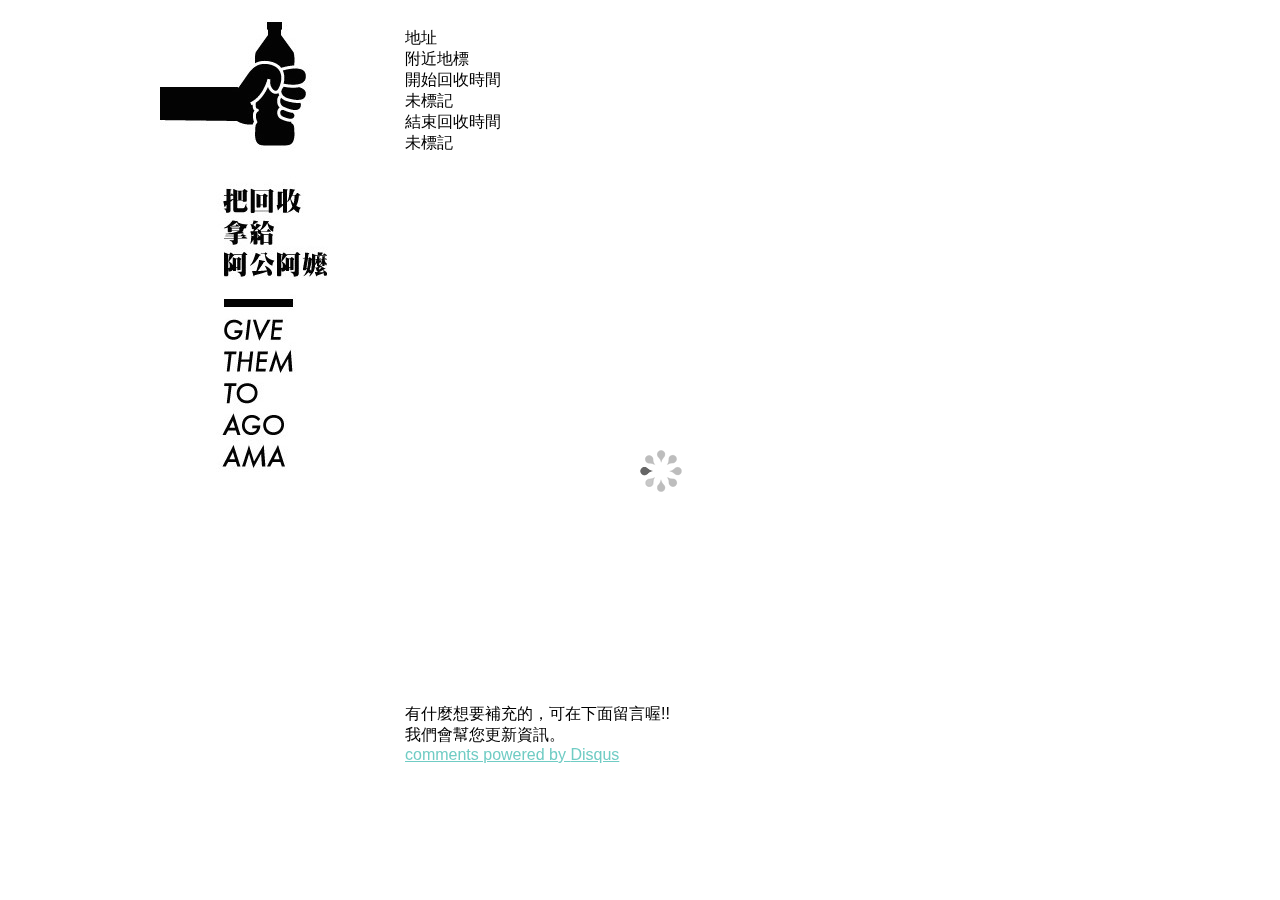
==== node.html @ a14994df "Enable break line in the text." ====
<!DOCTYPE HTML PUBLIC "-//W3C//DTD HTML 4.01//EN" "http://www.w3.org/TR/html4/strict.dtd"><html><head>
  <link rel="shortcut icon" href="./img/agoama.png" type="image/x-icon">
  <meta http-equiv="Content-type" content="text/html; charset=utf-8">
  <meta http-equiv="X-UA-Compatible" content="IE=10; chrome=1;">
  <meta name="fragment" content="!">
  <base target="_blank">
  <title>大家一起把回收拿給阿公阿嬤</title>
  <link href='css/style2.css' type='text/css' rel='stylesheet'>
  <link href='css/style-node.css' type='text/css' rel='stylesheet'>
  <link rel="stylesheet" href="http://cdn.leafletjs.com/leaflet-0.7/leaflet.css" />
<link href='css/Leaflet.awesome-markers.css' type='text/css' rel='stylesheet'>
  
    <script src="http://cdn.leafletjs.com/leaflet-0.7/leaflet.js"></script>
    <script src="js/leaflet.awesome-markers.min.js"></script>
      <!-- // <script src="js/pace.min.js"></script> -->
      <script src="js/tabletop.js"></script>
<script>
  (function(i,s,o,g,r,a,m){i['GoogleAnalyticsObject']=r;i[r]=i[r]||function(){
  (i[r].q=i[r].q||[]).push(arguments)},i[r].l=1*new Date();a=s.createElement(o),
  m=s.getElementsByTagName(o)[0];a.async=1;a.src=g;m.parentNode.insertBefore(a,m)
  })(window,document,'script','//www.google-analytics.com/analytics.js','ga');

  ga('create', 'UA-50648405-1', 'junsuwhy.github.io');
  ga('send', 'pageview');

</script>
<script type='text/javascript' src='js/jquery-1.10.2.min.js'></script>
              
      <link rel="alternate" type="text/xml+oembed" href="https://docs.google.com/forms/d/1x64IhdUPES5JXaL2pCh6mn0y-zKN6C7BksBUKdRXFa0/oembed?url=https://docs.google.com/forms/d/1x64IhdUPES5JXaL2pCh6mn0y-zKN6C7BksBUKdRXFa0/viewform&amp;format=xml">
      <meta name="viewport" content="width=device-width">
      <meta property="og:title" content="大家一起把回收拿給阿公阿嬤"><meta property="og:type" content="article"><meta property="og:site_name" content="幫阿公阿嬤做回收"><meta property="og:url" content="http://junsuwhy.github.io/whereisama/"><meta property="og:image" content="http://junsuwhy.github.io/whereisama/img/amabg.jpg"><meta property="og:image:width" content="400"><meta property="og:image:height" content="265"><meta property="og:description" content="你家附近有回收的阿公阿嬤嗎?
      請幫我們把他們的地址填入問卷
      我們將用這個資料，建立一個回收點地圖
      讓大家都可以把家裡的回收附近有在收回收的阿公阿嬤
      PS:我們會的工具不多，如果有攻城師想到更好的方式，也請不吝指教
      PS:如果可以的話，盡可能取得阿公阿嬤公開資料的同意，避免造成他們的困擾">
    </head>
    <body dir="ltr" class="ss-base-body">

      <div itemscope itemtype="http://schema.org/CreativeWork/FormObject"><meta itemprop="name" content="大家一起把回收拿給阿公阿嬤">
      <meta itemprop="description" content="你家附近有回收的阿公阿嬤嗎? 請幫我們把他們的地址填入問卷 我們將用這個資料，建立一個回收點地圖，讓大家都可以把家裡的回收附近有在收回收的阿公阿嬤 PS:我們會的工具不多，如果有攻城師想到更好的方式，也請不吝指教 PS:如果可以的話，盡可能取得阿公阿嬤公開資料的同意，避免造成他們的困擾">
      <meta itemprop="url" content="https://docs.google.com/forms/d/1x64IhdUPES5JXaL2pCh6mn0y-zKN6C7BksBUKdRXFa0/viewform">
      <meta itemprop="embedUrl" content="https://docs.google.com/forms/d/1x64IhdUPES5JXaL2pCh6mn0y-zKN6C7BksBUKdRXFa0/viewform?embedded=true">
      <meta itemprop="faviconUrl" content="http://junsuwhy.github.io/whereisama/img/agoama.png">
      <div class="all-container">
        <div class="background-div"></div>
        <div class="ss-header-image">
          <a href="./" target="_self"><img src="img/ama-logo-background.jpg"/></a>
          <iframe src="//www.facebook.com/plugins/like.php?href=https%3A%2F%2Fwww.facebook.com%2Fgive.them.to.ago.ama&amp;width=200&amp;layout=standard&amp;action=like&amp;show_faces=true&amp;share=true&amp;height=80&amp;appId=1436418016572374" scrolling="no" frameborder="0" allowTransparency="true" style="border:none; 
  overflow:hidden; 
  width:200px; 
  height:80px;
  position: absolute;
  bottom: 0;
  left:0;"></iframe>
        </div>
        <div class="ss-form-container">
        <div class="ss-top-of-page"><div class="ss-form-heading"><h1 class="ss-form-title" dir="ltr">大家一起把回收拿給阿公阿嬤</h1>
         
        </div></div>
        
        <div class="node-div-wrapper">
          <div class = "node-div">
            <div class="node-name">
              <!-- <span class="tag-span"></span> -->
              <h2 class="val-h2"></h2>
            </div>
            <div class="node-address">
              <div class="tag-div">
                <span class="tag-span">地址</span>
              </div>
              <span class="val-span"></span>
            </div>
            <div class="node-point">
              <div class="tag-div">
                <span class="tag-span">附近地標</span>
              </div>
              <span class="val-span"></span>
            </div>
            <div class="node-start">
             <div class="tag-div">
                <span class="tag-span">開始回收時間</span>
             </div>
            <span class="val-span">未標記</span>
          </div>
            <div class="node-end">
             <div class="tag-div">
                <span class="tag-span">結束回收時間</span>
             </div>
            <span class="val-span">未標記</span>
          </div>
            <div class="node-other">
              <!-- <span class="tag-span"></span> -->
            <span class="val-span"></span>
          </div>
          
          </div>
        </div>

<div class="map-wrapper">
  <div id="map" ><div class="load"><img src="img/loader.gif"/></div></div>
</div>
<script>
  var map = L.map('map',{'scrollWheelZoom':false,}).setView([23.675,121.264], 5);
  mapLink =
    '<a href="http://openstreetmap.org">OpenStreetMap</a>';
  L.tileLayer(
    'http://{s}.tile.openstreetmap.org/{z}/{x}/{y}.png', {
      attribution: 'Map data &copy; ' + mapLink,
      maxZoom: 18,
    }).addTo(map);

  Tabletop.init({
    key: '1r8geMv62QiLS3rZFVSjn_q-nt_tfOqIxFmJOUP_OiH0',
    callback: afterLoadSheet,
    simpleSheet: false
  });

  function afterLoadSheet(data, tabletop) {
    // console.log(data);
    agoma_array = data.sheet1.elements;

    try{
    //取得阿公阿嬤編號
    url = location.href;
    agoama = parseInt(url.match(/agoama=(\d+)/g)[0].split("=")[1]);

    var redMarker = L.AwesomeMarkers.icon({
        icon: 'star',
        markerColor: 'yellow'
      });


    for (var i = 0; i < agoma_array.length; i++) {
      /*
          回收時間-結束: "17:00"
          回收時間-開始: "09:00"
          回收項目: ""
          地址: "台灣台中市北區興進路218巷"
          性別: "女"
          意見回饋: ""
          時間戳記: "2014/5/10 下午 11:42:23"
          稱呼: "婆婆"
          經度: "120.6921969"
          緯度: "24.156139"
          附近地標: "湖南味小吃"
       */
      if(!isNaN(parseFloat(agoma_array[i]['緯度'])) && !isNaN(parseFloat(agoma_array[i]['經度']))){
        var name = add_tag(agoma_array[i]['稱呼'],"","h3");
        var address = add_tag(agoma_array[i]['地址']+'  <a href="https://www.google.com.tw/maps/place/'+agoma_array[i]['地址']+'" target="_blank" >到 Google 地圖</a>','地址',"div");
        var point = add_tag(agoma_array[i]['附近地標'],'附近地標',"div");
        var start = add_tag(agoma_array[i]['回收時間-開始'],'開始回收時間',"div");
        var end = add_tag(agoma_array[i]['回收時間-結束'],'結束回收時間',"div");
        var other = add_tag(break_line(agoma_array[i]['意見回饋']),'',"div","other");
        // var link_node ="";
        var link_node = add_tag('<a target="_self" href="./node.html?agoama='+i+'">補充資訊</a>','',"div");
        var text = name + address + point + start + end + other + link_node;

        if(i==agoama){
          var marker = L.marker([agoma_array[i]['緯度'], agoma_array[i]['經度']],{icon:redMarker}).addTo(map).bindPopup(text);
        }else{

            var marker = L.marker([agoma_array[i]['緯度'], agoma_array[i]['經度']]).addTo(map).bindPopup(text);
          }

        }
      }
      
      $('.load').hide('slow');
      
      has_error = false;
      if(typeof agoma_array[agoama] !== "undefined"){
        i=agoama;
        $('.node-name .val-h2').html(agoma_array[i]['稱呼']);
        $('.node-address .val-span').text(agoma_array[i]['地址']);
        $('.node-point .val-span').text(agoma_array[i]['附近地標']);
        $('.node-start .val-span').text(agoma_array[i]['開始回收時間']);
        $('.node-end .val-span').text(agoma_array[i]['結束回收時間']);
        $('.node-other .val-span').html(break_line(agoma_array[i]['意見回饋']));
        map.setView([agoma_array[i]['緯度'], agoma_array[i]['經度']], 15);
        
      }else{
        is_error();
      }
    }catch(e){
        console.log(e);
        is_error();

      }
      $('.node-div').show('slow');




    };

    function break_line(text){
      return text.replace(/\n/g,"<br>");
    }

    function add_tag(val,name , htmltag, classname){
      name = (name == "")?"":name+ "：";
      myclass = (typeof classname == "undefined")? "": " class="+classname;
      return (val=="")?"":"<"+htmltag+myclass+">" + name + val + "</"+htmltag+">";
    }

    function is_error(){
      $('.map-wrapper').remove();
        $('.node-div').html('登愣 !! 這個網址似乎是有問題 !! <br>麻煩請在下面留言處描述一下<br>從哪裡連到這個網頁的，<br>我們會儘快解決它，感激不盡ＱＱ。');
        $('.addition').hide();
        $('.textarea').html('<p>YYY</p>');
    }
</script>
      
<div class="addition">有什麼想要補充的，可在下面留言喔!!<br>我們會幫您更新資訊。</div>
        <div id="disqus_thread"></div>
    <script type="text/javascript">
        /* * * CONFIGURATION VARIABLES: EDIT BEFORE PASTING INTO YOUR WEBPAGE * * */
        var disqus_shortname = 'whereisama'; // required: replace example with your forum shortname

        /* * * DON'T EDIT BELOW THIS LINE * * */
        (function() {
            var dsq = document.createElement('script'); dsq.type = 'text/javascript'; dsq.async = true;
            dsq.src = '//' + disqus_shortname + '.disqus.com/embed.js';
            (document.getElementsByTagName('head')[0] || document.getElementsByTagName('body')[0]).appendChild(dsq);
        })();
    </script>
    <noscript>Please enable JavaScript to view the <a href="http://disqus.com/?ref_noscript">comments powered by Disqus.</a></noscript>
    <a href="http://disqus.com" class="dsq-brlink">comments powered by <span class="logo-disqus">Disqus</span></a>
    

      </div>

              
              
          </div></body></html>
---- css/style2.css ----
body {
  background-color: #fff;
  color: #000;
  font-family: "Helvetica Neue", Helvetica, Arial, "儷黑 Pro", "微軟正黑體", "Microsoft JhengHei", sans-serif; 
  text-align: left;
  padding: 0;
}
a {
  color: #70CCC4;
}
a:hover {
  text-decoration: none;
}
.hide,.required-message{
  display:none;
}
.background-div{
  background: url(../img/amabg.png) no-repeat 100% 45px;
  width: 960px;
  height: 368px;
  position: fixed;
  z-index: -99;
  background-size: 368px;
  margin: 0 auto;
}
.all-container{
  /*background: url(../img/amabg.png) no-repeat 100% 0;*/
  width:960px;
  margin:0 auto;
}
.ss-form-container {
  border: 0;
  float: left;
  width:670px;
  padding:0 45px;
  /*margin: 0 auto;*/
}
.ss-header-image{
  background: url(../img/ama-logo-background.jpg) no-repeat;
  width:200px;
  height:740px;
  float:left;
  position: relative;
}
.ss-header-image iframe{
  border:none; 
  overflow:hidden; 
  width:200px; 
  height:80px;
  position: absolute;
  bottom: 0;
}
.ss-form-desc {
  margin-top: 80px;
  font-size: 12pt;
  width:320px;
  border-top: 8px #000 solid;
  padding-top:18px;
}
.ss-form-title {
  display:none;
}

.ss-q-title {
  font-size: 16pt;
  font-weight: normal;
  margin-bottom: 2px;
  padding-top: 3px;
  color: #000000;
}
.ss-q-help {
  font-size: 9pt;
  margin-bottom: 10px;
}
.ss-form-entry{
  /*width: 300px;*/
  float: left;
  padding-right: 20px;
  padding-top:10px;
}
.clear-both{
  clear:both;
}

.ss-form-entry input, 
.ss-form-entry textarea, 
.ss-form-entry select{
  border: 1px solid #000;
  background: rgba(1,1,1,0);
}
.ss-form-entry input {
  padding: 2px 4px;
}
.ss-form-entry textarea {
  width: 100%;
  margin-bottom: 0;
}
.ss-form-entry li{
  float:left;
  list-style: none;
}
.ss-choices{
  margin-left: -40px;
}

.width-all .ss-form-entry{
  width:100%;
}

.ss-required-asterisk {
  font-size: 8pt;
  color: #555555;
}
.ss-q-title .ss-required-asterisk {
  font-size: 16pt;
  padding: 0;
}

.ss-powered-by {
  padding-top: 15px;
  font-size: 8pt;
  color: #aaaaaa;
  border-top: 1px solid #cccccc;
}
.ss-scalerow {
  padding: 2px 2px 2px 0;
  margin: 0;
}
div.errorbox-bad .ss-q-title {
  border: none;
}
h2.ss-section-title {
  background-color: transparent;
}
div.ss-submit div.ss-form-entry {
  background: none;
  border: none;
}
#ss-submit{
  background: #fff;
  /*border:1px #fff solid;*/
}
#ss-submit:hover{
  
}

iframe.map{
  width:960px;
  height:600px;
  margin:0 auto;
  border: none;
}


#map{
  clear:both;
  height:500px;
  margin-bottom: 50px
}
.load{
  position: absolute;
  z-index: 900;
  left: 50%;
  top: 50%;
}

/**
 * 地圖
 */
.other{
  color:#444;
}
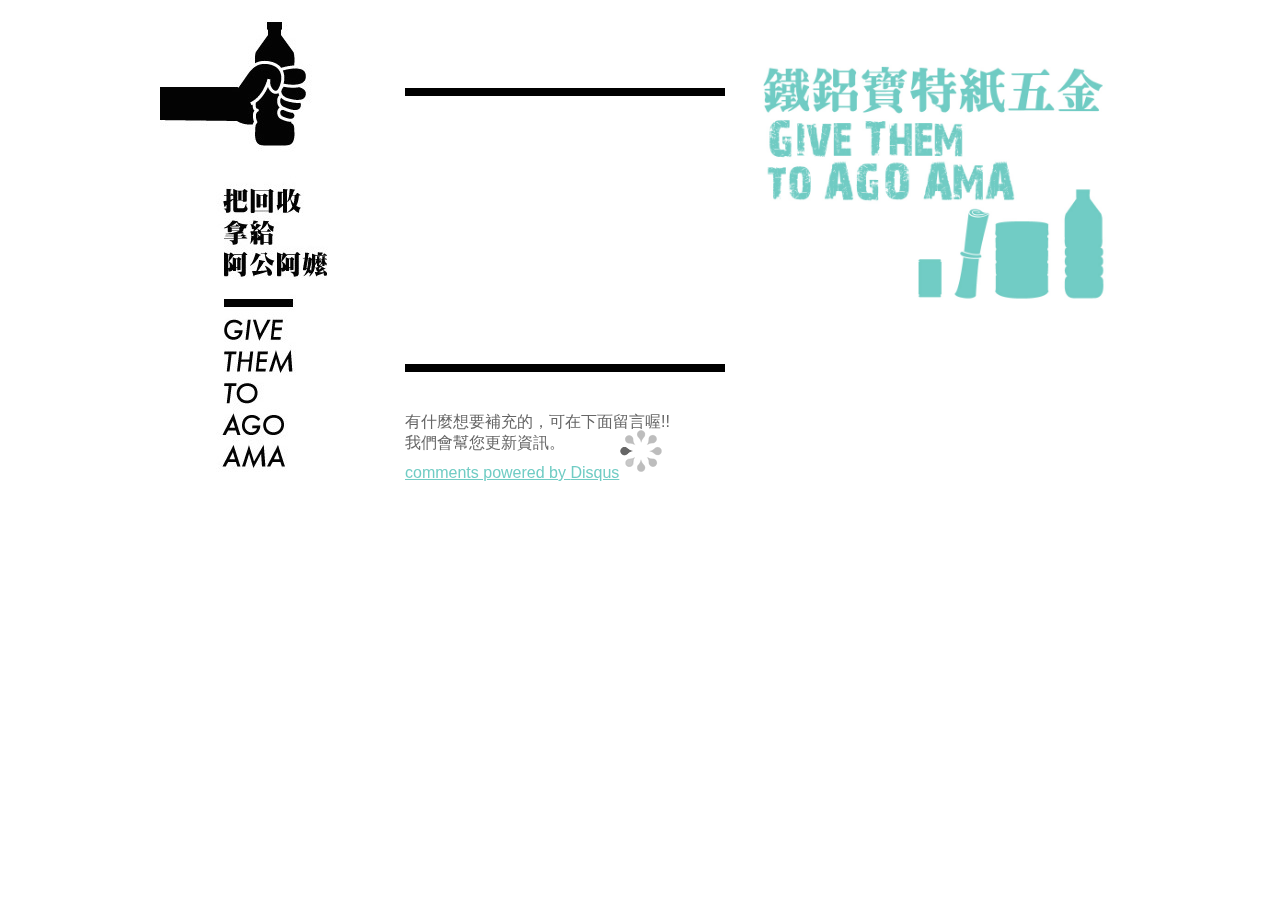
==== commit 550e6626: "Merge branch 'gh-pages'" ====
--- a/node.html
+++ b/node.html
@@ -20,7 +20,9 @@
   m=s.getElementsByTagName(o)[0];a.async=1;a.src=g;m.parentNode.insertBefore(a,m)
   })(window,document,'script','//www.google-analytics.com/analytics.js','ga');
 
-  ga('create', 'UA-50648405-1', 'junsuwhy.github.io');
+  ga('create', 'UA-50648405-1', 'agoama.tw');
+  ga('require', 'displayfeatures');
+  ga('require', 'GTM-N8WW2GQ');
   ga('send', 'pageview');
 
 </script>
@@ -122,8 +124,8 @@
 
     try{
     //取得阿公阿嬤編號
-    url = location.href;
-    agoama = parseInt(url.match(/agoama=(\d+)/g)[0].split("=")[1]);
+    var url = location.href;
+    var agoama = parseInt(url.match(/agoama=(\d+)/g)[0].split("=")[1]);
 
     var redMarker = L.AwesomeMarkers.icon({
         icon: 'star',
@@ -233,4 +235,4 @@
 
               
               
-          </div></body></html>+          </div></body></html>
--- a/css/style2.css
+++ b/css/style2.css
@@ -15,7 +15,7 @@
   display:none;
 }
 .background-div{
-  background: url(../img/amabg.png) no-repeat 100% 45px;
+  background: url(../img/amabg.jpg) no-repeat 100% 45px;
   width: 960px;
   height: 368px;
   position: fixed;
@@ -24,7 +24,7 @@
   margin: 0 auto;
 }
 .all-container{
-  /*background: url(../img/amabg.png) no-repeat 100% 0;*/
+  /*background: url(../img/amabg.jpg) no-repeat 100% 0;*/
   width:960px;
   margin:0 auto;
 }
@@ -78,13 +78,18 @@
   padding-right: 20px;
   padding-top:10px;
 }
+.max-width{
+  width:315px;
+}
 .clear-both{
   clear:both;
 }
 
 .ss-form-entry input, 
 .ss-form-entry textarea, 
-.ss-form-entry select{
+.ss-form-entry select,
+.search-map-div .ss-q-short,
+.search-map-div #search-map-submit{
   border: 1px solid #000;
   background: rgba(1,1,1,0);
 }
@@ -136,9 +141,13 @@
   background: none;
   border: none;
 }
-#ss-submit{
+#ss-submit,
+.search-map-div #search-map-submit{
   background: #fff;
   /*border:1px #fff solid;*/
+}
+#navigation-table{
+  clear:both;
 }
 #ss-submit:hover{
   
@@ -151,7 +160,9 @@
   border: none;
 }
 
-
+/**
+ * 大地圖
+ */
 #map{
   clear:both;
   height:500px;
@@ -163,10 +174,72 @@
   left: 50%;
   top: 50%;
 }
-
+.load img{
+  margin-left: -20px;
+  margin-top: -20px;
+}
 /**
- * 地圖
+ * 搜尋
+ */
+.search-map-wrapper{
+  position: relative;
+}
+.search-map-div{
+  position: absolute;
+  top: -540px;
+  left: 50px;
+}
+#search-map-text{
+  background-color: #fff;
+  width:200px;
+}
+
+/**
+ * 地圖內泡泡
  */
 .other{
   color:#444;
 }
+
+
+.footer{
+  font-family: 'ヒラギノ明朝 Pro W3','Hiragino Mincho Pro','HiraMinProN-W3','ＭＳ 明朝','MS Mincho',serif;
+  text-align: center;
+  color:#fff;
+  background-color: #000;
+  position: absolute;
+  width: 100%;
+  left: 0;
+  padding-bottom: 20px;
+}
+.footer-content>div{
+  display: inline-block;
+  margin: 0 5px;
+}
+div.footer-logo1 {
+  margin-left: 30px;
+}
+.footer-logo1 img {
+  width:120px;
+}
+.footer-cross img {
+  width:50px;
+  height:50px;
+  margin-bottom: 25px;
+}
+.stonesoup-mark {
+  text-align: left;
+  color: white;
+  font-family: "Helvetica Neue", Helvetica, Arial, "儷黑 Pro", "微軟正黑體", "Microsoft JhengHei", sans-serif;
+  display: inline-block;
+  vertical-align: top;
+  padding-top: 50px;
+}
+.stonesoup-mark a{
+  color: white;
+  text-decoration: none;
+  font-size: 35px;
+}
+.ewca-mark img{
+  width: 150px;
+}
--- a/css/style-node.css
+++ b/css/style-node.css
@@ -0,0 +1,46 @@
+.node-div-wrapper{
+  margin-top: 80px;
+  font-size: 12pt;
+  width: 320px;
+  border-top: 8px #000 solid;
+  padding-top: 18px;
+}
+.map-wrapper{
+  /*border-top: 8px #000 solid;
+  padding-top: 40px; 
+  width:320px;*/
+}
+#map{
+  width:320px;
+  height:200px;
+  /*float:right;*/
+}
+.node-div{
+  display:none;
+}
+.node-div>div{
+  margin-bottom: 20px
+}
+.node-div .val-span{
+  display:block;
+  clear:both;
+}
+/*.node-div span{
+  margin-right: 10px;
+}*/
+.node-div>div>div{
+  border-bottom: 1px #999 solid;
+  height:1.1em;
+}
+.node-div .tag-span{
+  float:right;
+  color:#999;
+  /*border-bottom: 1px #999 solid;*/
+}
+.addition{
+  color:#666;
+  margin-bottom: 10px;
+  border-top: 8px #000 solid;
+  width: 320px;
+  padding-top: 40px;
+}--- a/css/Leaflet.awesome-markers.css
+++ b/css/Leaflet.awesome-markers.css
@@ -0,0 +1,124 @@
+/*
+Author: L. Voogdt
+License: MIT
+Version: 1.0
+*/
+
+/* Marker setup */
+.awesome-marker {
+  background: url('images/markers-soft.png') no-repeat 0 0;
+  width: 35px;
+  height: 46px;
+  position:absolute;
+  left:0;
+  top:0;
+  display: block;
+  text-align: center;
+}
+
+.awesome-marker-shadow {
+  background: url('images/markers-shadow.png') no-repeat 0 0;
+  width: 36px;
+  height: 16px;
+}
+
+/* Retina displays */
+@media (min--moz-device-pixel-ratio: 1.5),(-o-min-device-pixel-ratio: 3/2),
+(-webkit-min-device-pixel-ratio: 1.5),(min-device-pixel-ratio: 1.5),(min-resolution: 1.5dppx) {
+ .awesome-marker {
+  background-image: url('images/markers-soft@2x.png');
+  background-size: 720px 46px;
+ }
+ .awesome-marker-shadow {
+  background-image: url('images/markers-shadow@2x.png');
+  background-size: 35px 16px;
+ }
+}
+
+.awesome-marker i {
+  color: #333;
+  margin-top: 10px;
+  display: inline-block;
+  font-size: 14px;
+}
+
+.awesome-marker .icon-white {
+  color: #fff;
+}
+
+/* Colors */
+.awesome-marker-icon-red {
+  background-position: 0 0;
+}
+
+.awesome-marker-icon-darkred {
+  background-position: -180px 0;
+}
+
+.awesome-marker-icon-lightred {
+  background-position: -360px 0;
+}
+
+.awesome-marker-icon-orange {
+  background-position: -36px 0;
+}
+
+.awesome-marker-icon-beige {
+  background-position: -396px 0;
+}
+
+.awesome-marker-icon-green {
+  background-position: -72px 0;
+}
+
+.awesome-marker-icon-darkgreen {
+  background-position: -252px 0;
+}
+
+.awesome-marker-icon-lightgreen {
+  background-position: -432px 0;
+}
+
+.awesome-marker-icon-blue {
+  background-position: -108px 0;
+}
+
+.awesome-marker-icon-darkblue {
+  background-position: -216px 0;
+}
+
+.awesome-marker-icon-lightblue {
+  background-position: -468px 0;
+}
+
+.awesome-marker-icon-purple {
+  background-position: -144px 0;
+}
+
+.awesome-marker-icon-darkpurple {
+  background-position: -288px 0;
+}
+
+.awesome-marker-icon-pink {
+  background-position: -504px 0;
+}
+
+.awesome-marker-icon-cadetblue {
+  background-position: -324px 0;
+}
+
+.awesome-marker-icon-white {
+  background-position: -574px 0;
+}
+
+.awesome-marker-icon-gray {
+  background-position: -648px 0;
+}
+
+.awesome-marker-icon-lightgray {
+  background-position: -612px 0;
+}
+
+.awesome-marker-icon-black {
+  background-position: -682px 0;
+}